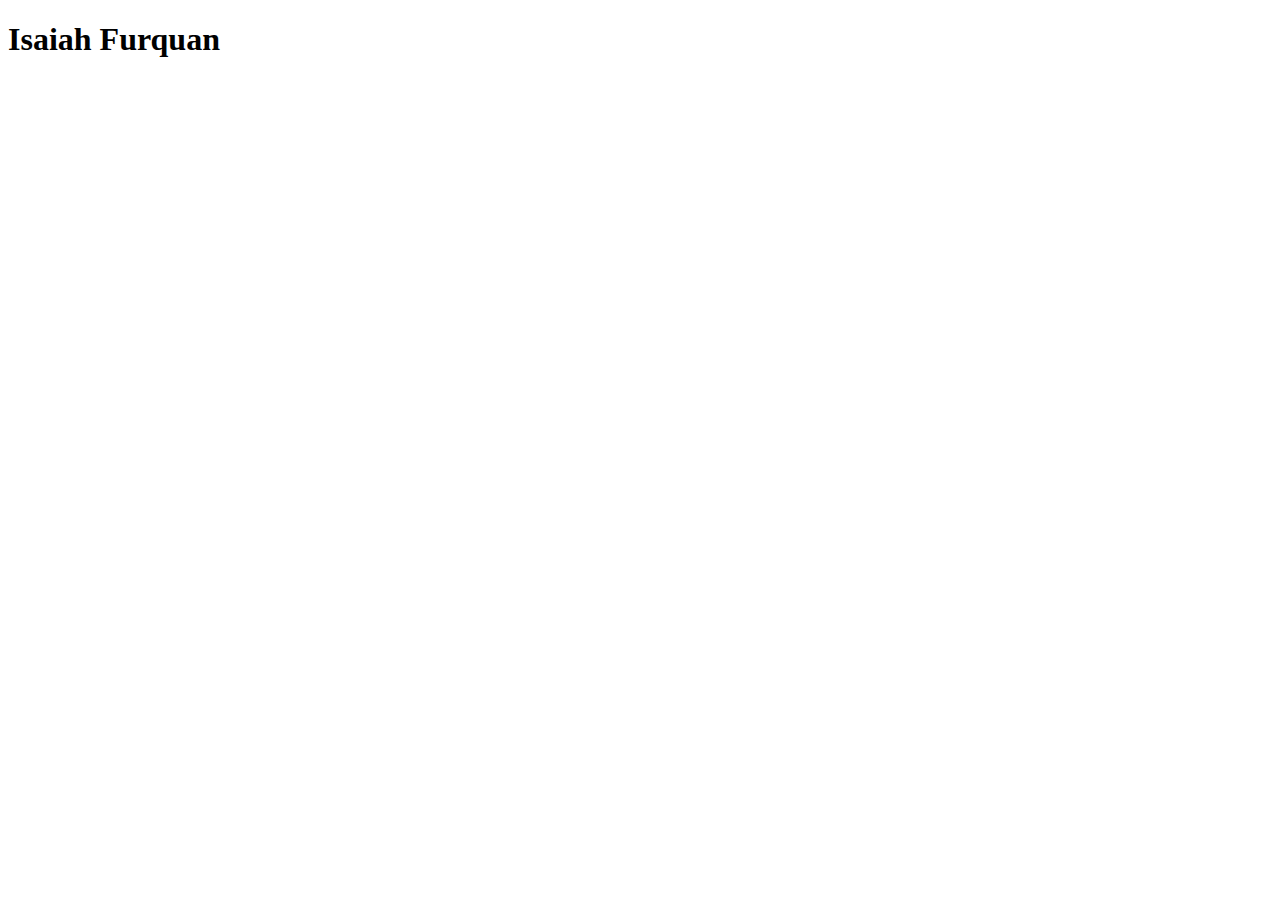
==== index.html @ dc75340d "my first commit" ====
<!DOCTYPE html>
<html lang="en">
<head>
    <meta charset="UTF-8">
    <meta name="viewport" content="width=device-width, initial-scale=1.0">
    <title>About Me</title>
</head>
<body>
    <h1>Isaiah Furquan</h1>
</body>
</html>
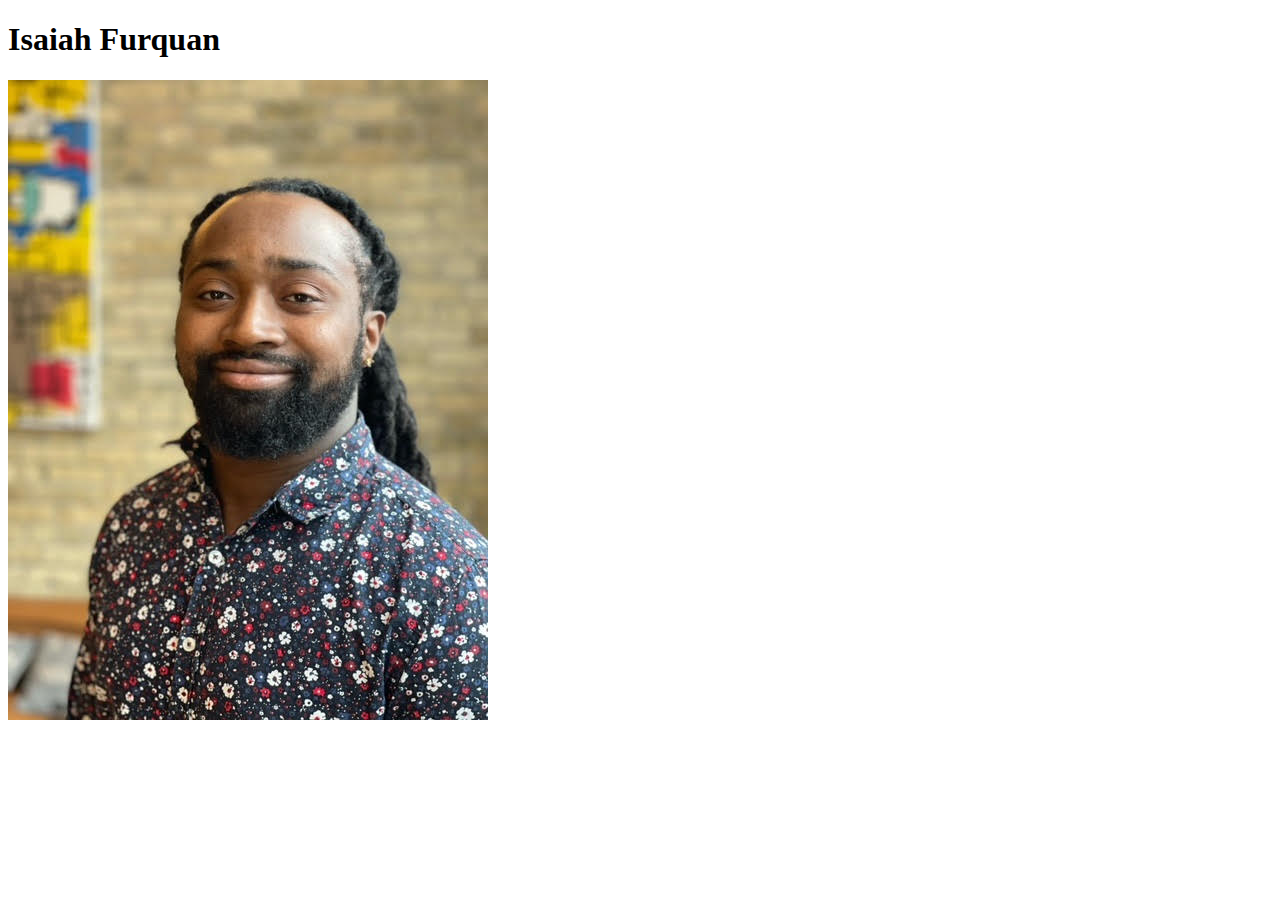
==== commit dd018d04: "update" ====
--- a/index.html
+++ b/index.html
@@ -7,5 +7,6 @@
 </head>
 <body>
     <h1>Isaiah Furquan</h1>
+    <img src="unnamed.jpg" alt="no image found">
 </body>
 </html>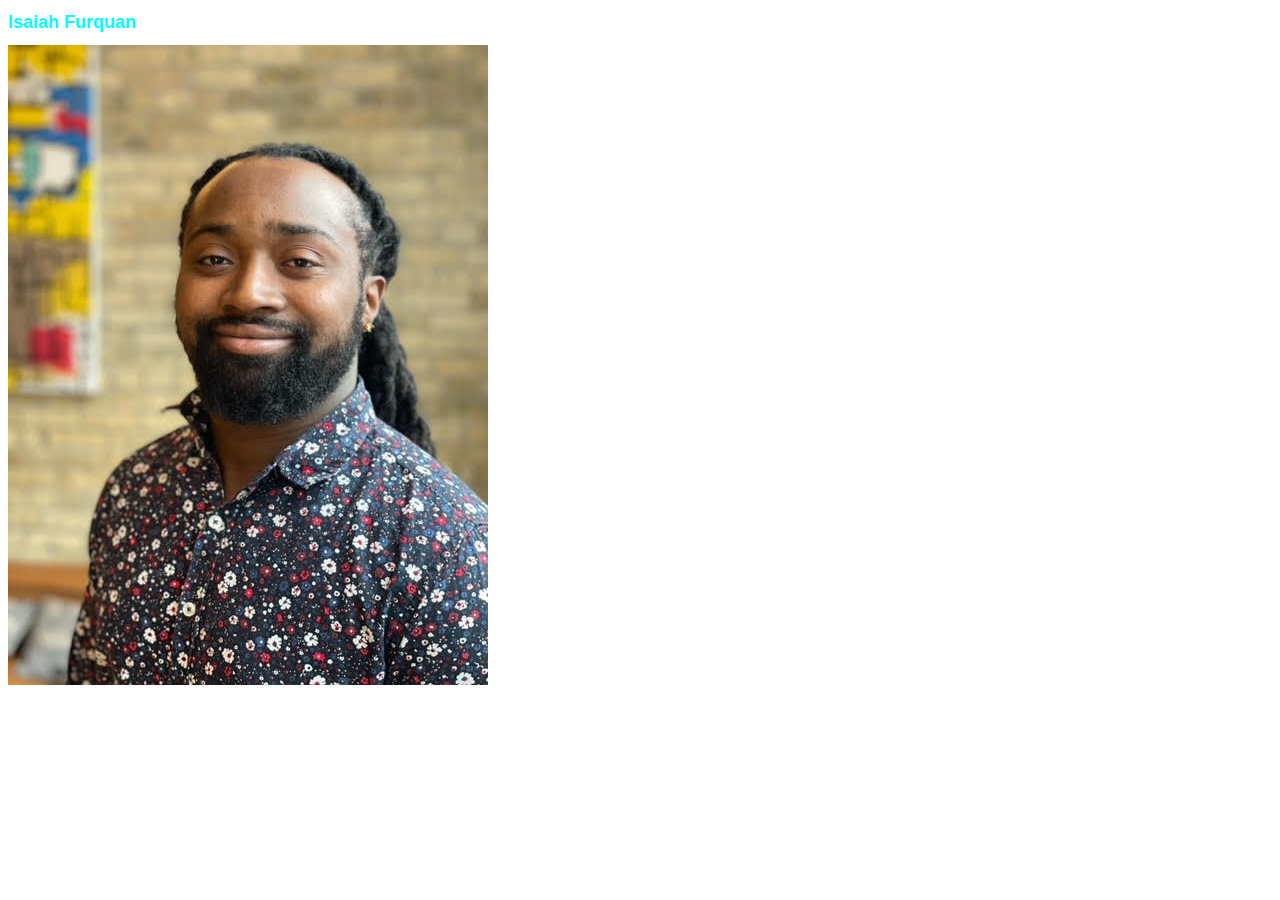
==== commit a81d5dcc: "changes" ====
--- a/index.html
+++ b/index.html
@@ -4,6 +4,7 @@
     <meta charset="UTF-8">
     <meta name="viewport" content="width=device-width, initial-scale=1.0">
     <title>About Me</title>
+    <link rel="stylesheet" href="style.css">
 </head>
 <body>
     <h1>Isaiah Furquan</h1>
--- a/style.css
+++ b/style.css
@@ -0,0 +1,5 @@
+h1 {
+    font-size: large; 
+    color: aqua; 
+    font-family: 'Gill Sans', 'Gill Sans MT', Calibri, 'Trebuchet MS', sans-serif;
+}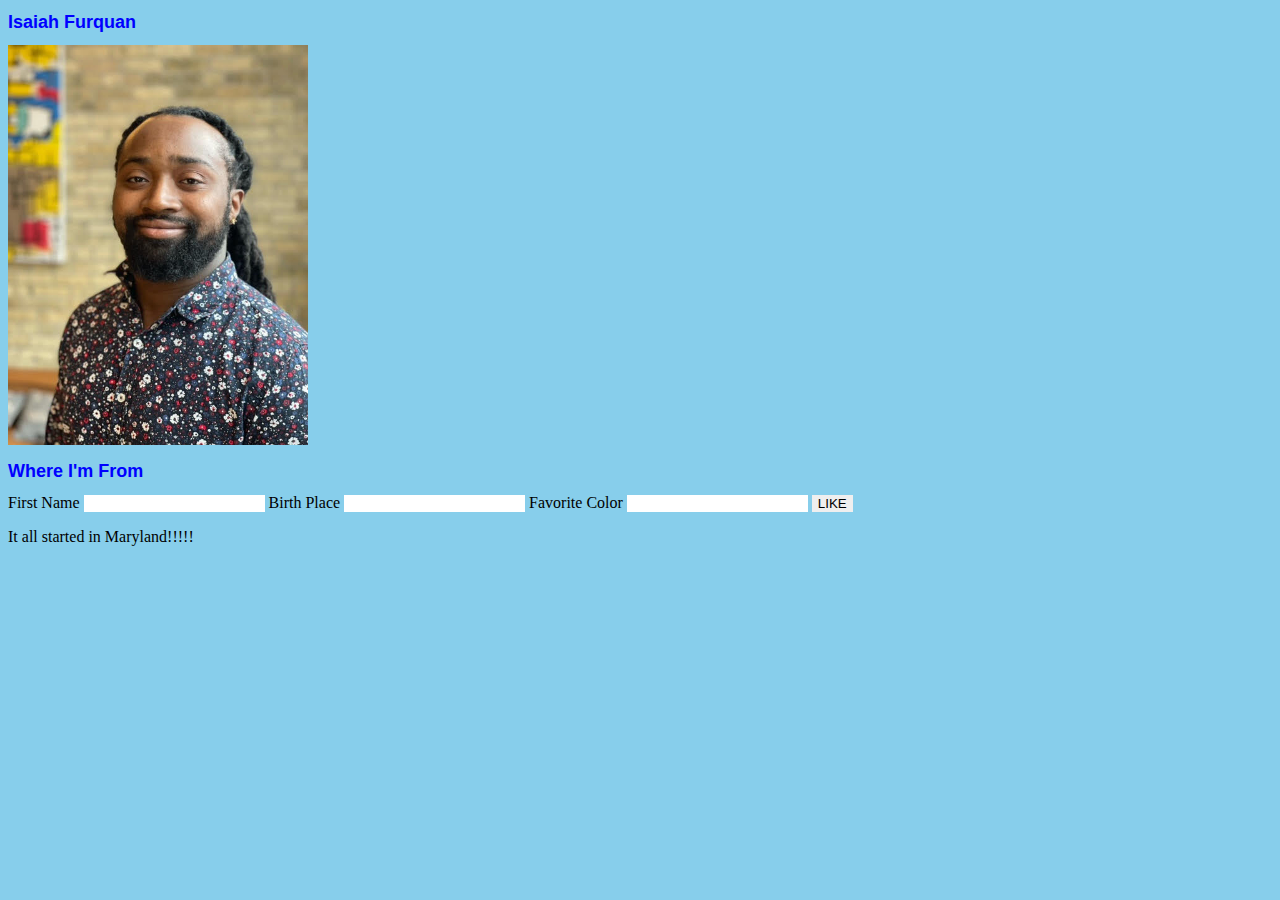
==== commit c9e2673a: "Changed to index." ====
--- a/index.html
+++ b/index.html
@@ -1,13 +1,28 @@
 <!DOCTYPE html>
 <html lang="en">
-<head>
-    <meta charset="UTF-8">
-    <meta name="viewport" content="width=device-width, initial-scale=1.0">
+  <head>
+    <meta charset="UTF-8" />
+    <meta name="viewport" content="width=device-width, initial-scale=1.0" />
     <title>About Me</title>
-    <link rel="stylesheet" href="style.css">
-</head>
-<body>
+    <link rel="stylesheet" href="style.css" />
+  </head>
+  <body>
     <h1>Isaiah Furquan</h1>
-    <img src="unnamed.jpg" alt="no image found">
-</body>
-</html>+    <img src="unnamed.jpg" alt="no image found" width="300" height="400" />
+    <h1 id="thirdH1">Where I'm From</h1>
+    <section>
+      <form action="" id="mainForm">
+        <label for="firstNameInput">First Name</label>
+        <input type="text" name="" id="firstNameInput" />
+        <label for="birthPlaceInput">Birth Place</label>
+        <input type="text" name="" id="birthPlaceInput" />
+        <label for="colorInput">Favorite Color</label>
+        <input type="text" name="" id="colorInput" />
+        <input type="Submit" name="" id="submitBtn" value="LIKE" />
+      </form>
+      <p class="paragraph"></p>
+    </section>
+    <script type="module" src="Z.js"></script>
+    <p>It all started in Maryland!!!!!</p>
+  </body>
+</html>
--- a/style.css
+++ b/style.css
@@ -1,5 +1,19 @@
+*{
+    border: 0px solid black;
+}
+
 h1 {
     font-size: large; 
-    color: aqua; 
+    color: blue; 
     font-family: 'Gill Sans', 'Gill Sans MT', Calibri, 'Trebuchet MS', sans-serif;
-}+}
+
+#thirdH1 {
+    color: blue;
+}
+
+body {
+    
+    background-color: skyblue;
+    
+}
